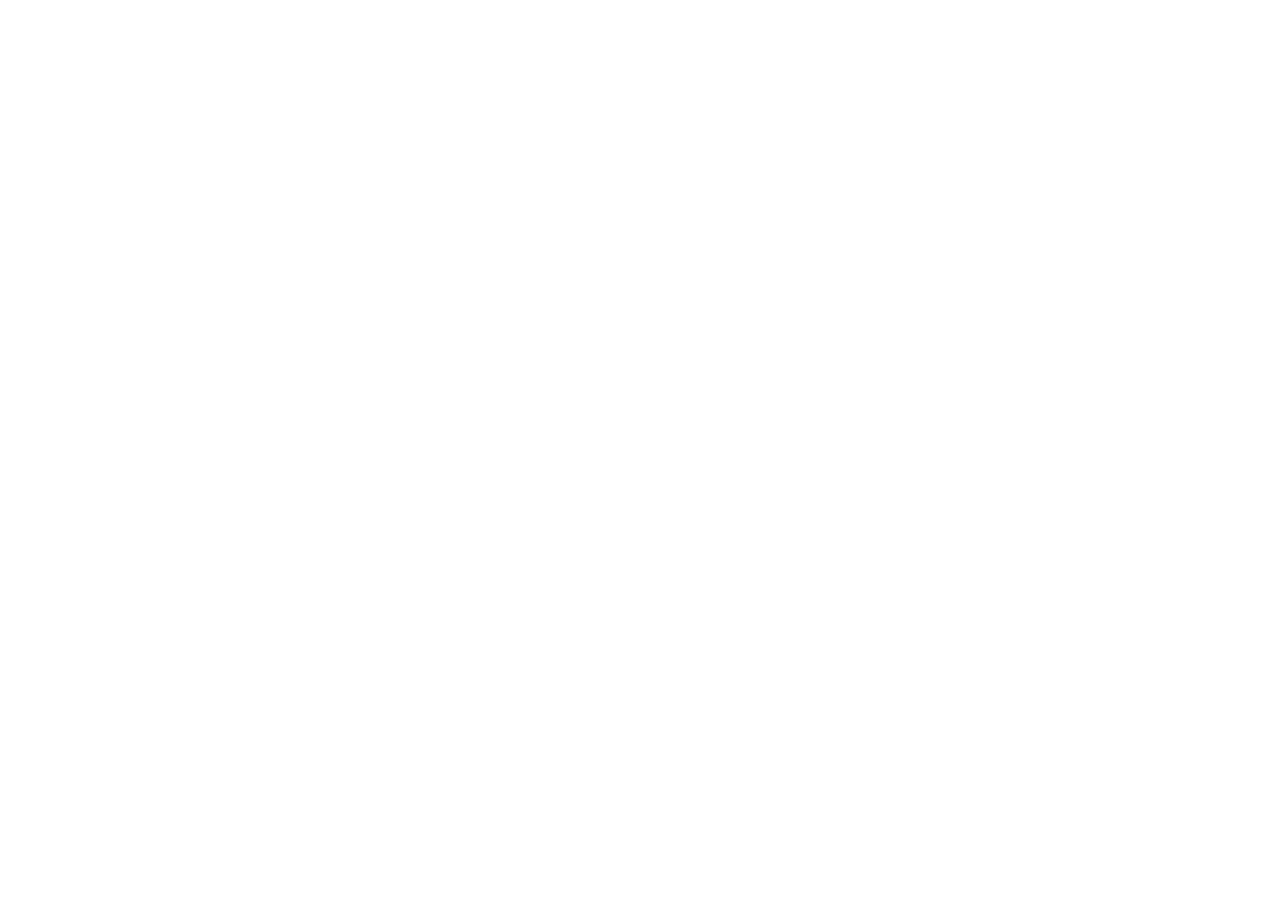
==== Javascript/test1.html @ e5d80658 "ES6 play" ====
<!DOCTYPE html>
<html>
<head>
	<meta charset="utf-8">
	<meta http-equiv="X-UA-Compatible" content="IE=edge">
	<title>Testing ES6</title>
	<link rel="stylesheet" href="">
<script type="text/javascript">
"use strict";
class Cat {
  constructor(name) {
    this._name = name;
  }

  bark() {
    console.log("meow! meow!"+this._name);
  }
}


class Dog extends Cat {
  constructor(name) {
  	super(name);
    this._name = name;
  }

  bark2() {
    console.log("wuf! wuf!"+this._name);
  }
}

var leo = new Dog("Leo");
// leo.bark();
// leo.test = function(){console.log('testing new function')};
// leo.test();
class Car extends Dog {

	constructor(make, model){
		super(make);
		this._make = make;
		this._model = model;	
	}

	toString(){
		return console.log(`Make : ${this._make} and the model is ${this._model}`);
	}
}
var benz = new Car('Mercedez','S Class');
// benz.toString();
benz.bark();
benz.bark2();

</script>

</head>
<body>
	
</body>
</html>
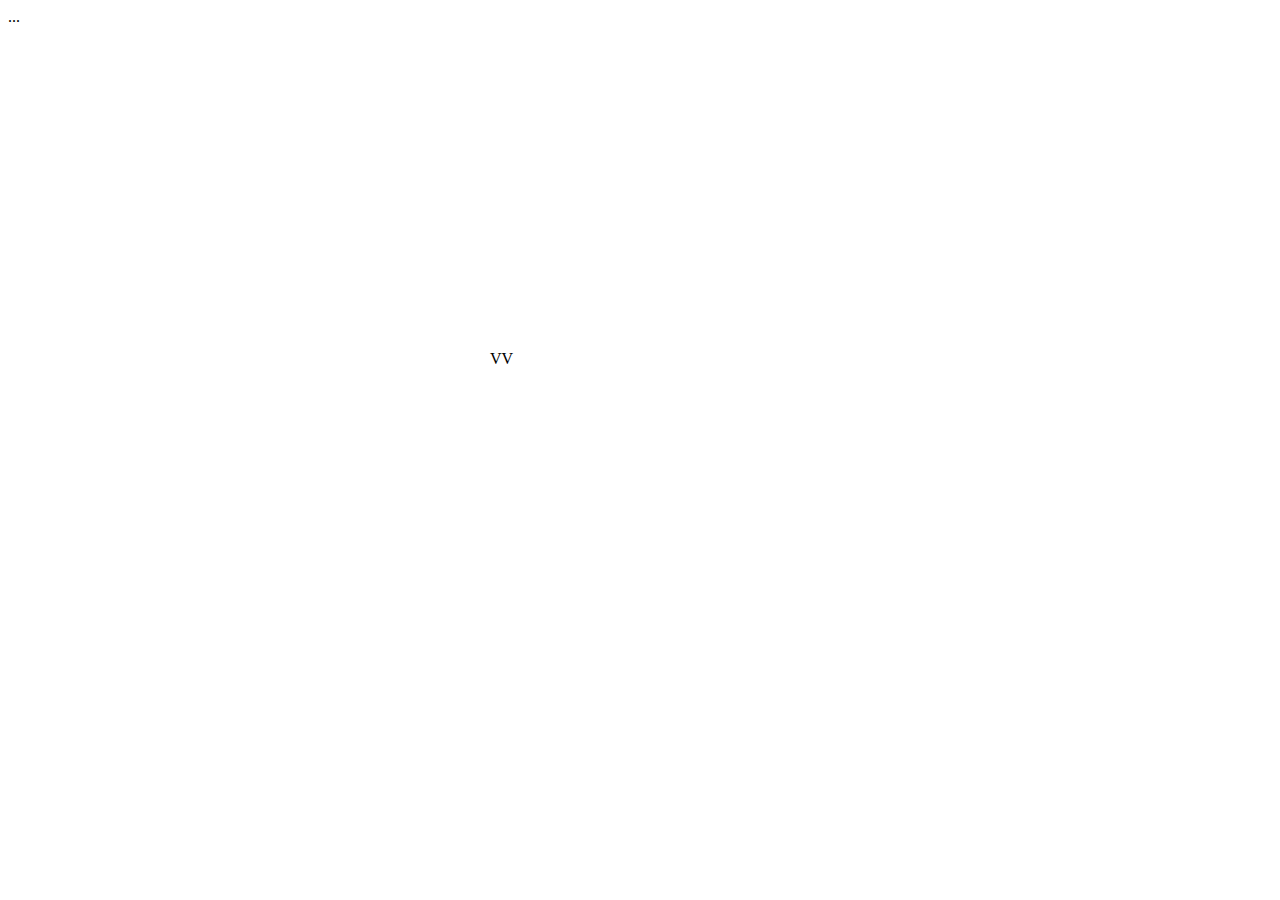
==== commit 657f2208: "ES6 play" ====
--- a/Javascript/test1.html
+++ b/Javascript/test1.html
@@ -5,6 +5,25 @@
 	<meta http-equiv="X-UA-Compatible" content="IE=edge">
 	<title>Testing ES6</title>
 	<link rel="stylesheet" href="">
+	<style type="text/css">
+	#test{
+		/*position: relative;*/
+		height: 100px;
+		width: 100px;
+		margin-/*left: 30%;
+		margin-*/top: 30%;
+	}
+	#outPopUp {
+	  position: absolute;
+	  width: 300px;
+	  height: 200px;
+	  z-index: 15;
+	  top: 50%;
+	  left: 50%;
+	  margin: -100px 0 0 -150px;
+	  /*background: red;*/
+	}		
+	</style>
 <script type="text/javascript">
 "use strict";
 class Cat {
@@ -33,27 +52,64 @@
 // leo.bark();
 // leo.test = function(){console.log('testing new function')};
 // leo.test();
+ 
 class Car extends Dog {
 
-	constructor(make, model){
+	constructor(make='test make', model='test model'){
 		super(make);
 		this._make = make;
 		this._model = model;	
+		this.PI = 3.1415;
 	}
 
 	toString(){
-		return console.log(`Make : ${this._make} and the model is ${this._model}`);
+		return console.log(`Make : ${this._make} and the ${this.PI} model is ${this._model}`);
+	}
+	getmake(){
+		return this._make;
+	}
+	setmake(make){
+		this._make=make;	
+	}
+	static defaultValue() {
+		return this.toString();
 	}
 }
-var benz = new Car('Mercedez','S Class');
+// var benz = new Car('Mercedez','S Class');
+var benz = new Car();
 // benz.toString();
-benz.bark();
-benz.bark2();
+Car.defaultValue();
+// benz.bark();
+// benz.bark2();
+
+
+
+class Polygon {
+  constructor(height, width) {
+    this.height = height;
+    this.width = width;
+  }
+  
+  get area() {
+    return this.calcArea();
+  }
+
+  calcArea() {
+    return this.height * this.width;
+  }
+}
+
+const square = new Polygon(10, 10);
+
+console.log(square.area);
+
+
 
 </script>
 
 </head>
 <body>
-	
+<div id="test">...</div>
+<div id="outPopUp">VV</div>
 </body>
 </html>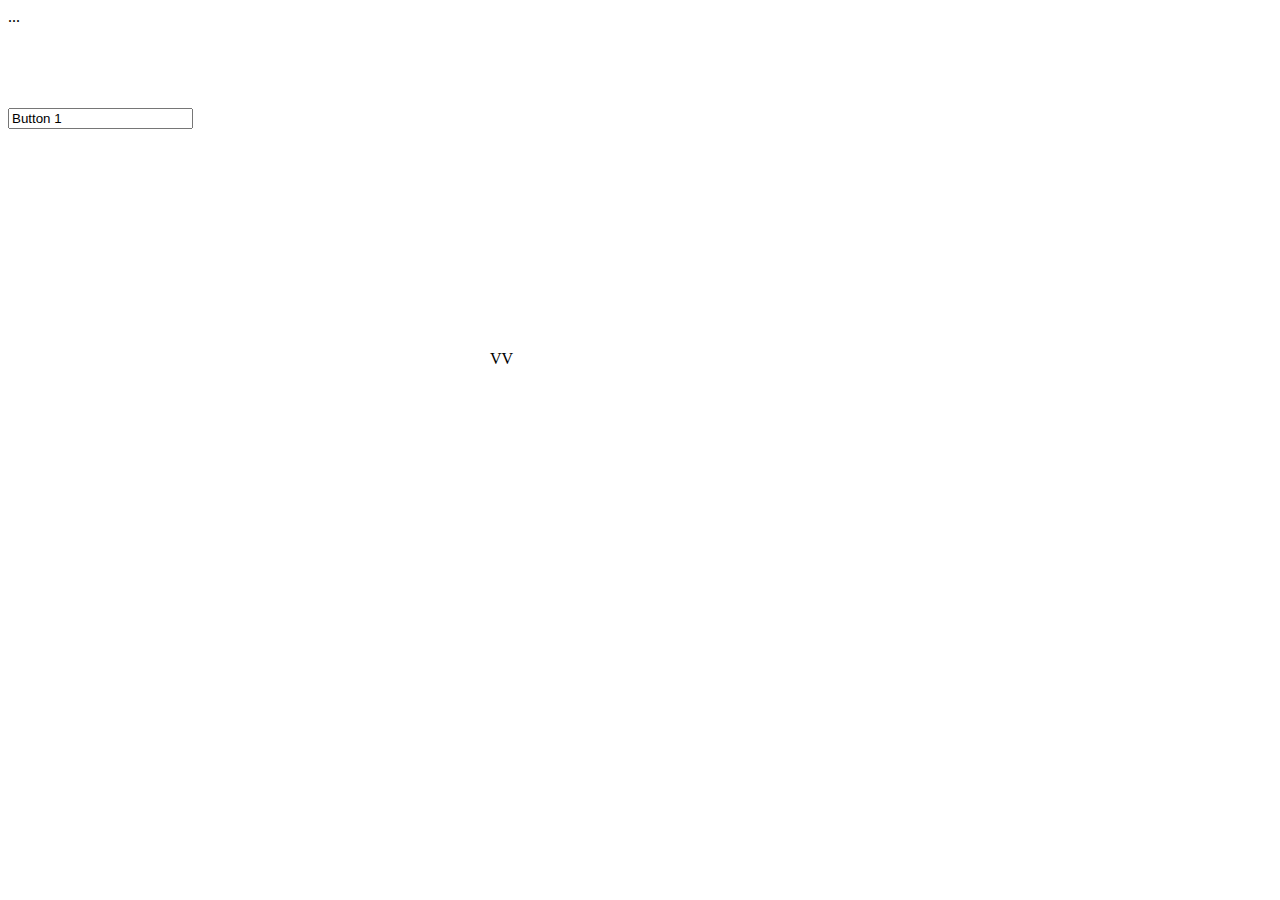
==== commit 00f011b4: "how  works" ====
--- a/Javascript/test1.html
+++ b/Javascript/test1.html
@@ -1,115 +1,204 @@
 <!DOCTYPE html>
 <html>
+
 <head>
-	<meta charset="utf-8">
-	<meta http-equiv="X-UA-Compatible" content="IE=edge">
-	<title>Testing ES6</title>
-	<link rel="stylesheet" href="">
-	<style type="text/css">
-	#test{
-		/*position: relative;*/
-		height: 100px;
-		width: 100px;
-		margin-/*left: 30%;
-		margin-*/top: 30%;
-	}
-	#outPopUp {
-	  position: absolute;
-	  width: 300px;
-	  height: 200px;
-	  z-index: 15;
-	  top: 50%;
-	  left: 50%;
-	  margin: -100px 0 0 -150px;
-	  /*background: red;*/
-	}		
-	</style>
-<script type="text/javascript">
-"use strict";
-class Cat {
-  constructor(name) {
-    this._name = name;
-  }
-
-  bark() {
-    console.log("meow! meow!"+this._name);
-  }
-}
-
-
-class Dog extends Cat {
-  constructor(name) {
-  	super(name);
-    this._name = name;
-  }
-
-  bark2() {
-    console.log("wuf! wuf!"+this._name);
-  }
-}
-
-var leo = new Dog("Leo");
-// leo.bark();
-// leo.test = function(){console.log('testing new function')};
-// leo.test();
- 
-class Car extends Dog {
-
-	constructor(make='test make', model='test model'){
-		super(make);
-		this._make = make;
-		this._model = model;	
-		this.PI = 3.1415;
-	}
-
-	toString(){
-		return console.log(`Make : ${this._make} and the ${this.PI} model is ${this._model}`);
-	}
-	getmake(){
-		return this._make;
-	}
-	setmake(make){
-		this._make=make;	
-	}
-	static defaultValue() {
-		return this.toString();
-	}
-}
-// var benz = new Car('Mercedez','S Class');
-var benz = new Car();
-// benz.toString();
-Car.defaultValue();
-// benz.bark();
-// benz.bark2();
-
-
-
-class Polygon {
-  constructor(height, width) {
-    this.height = height;
-    this.width = width;
-  }
-  
-  get area() {
-    return this.calcArea();
-  }
-
-  calcArea() {
-    return this.height * this.width;
-  }
-}
-
-const square = new Polygon(10, 10);
-
-console.log(square.area);
-
-
-
-</script>
-
+    <meta charset="utf-8">
+    <meta http-equiv="X-UA-Compatible" content="IE=edge">
+    <title>Testing ES6</title>
+    <link rel="stylesheet" href="">
+    <style type="text/css">
+    #test {
+        /*position: relative;*/
+        height: 100px;
+        width: 100px;
+        /*margin-left: 30%; margin-top: 30%;*/
+    }
+    
+    #outPopUp {
+        position: absolute;
+        width: 300px;
+        height: 200px;
+        z-index: 15;
+        top: 50%;
+        left: 50%;
+        margin: -100px 0 0 -150px;
+        /*background: red;*/
+    }
+    </style>
+    <script type="text/javascript">
+    "use strict";
+    class Cat {
+        constructor(name) {
+            this._name = name;
+        }
+
+        bark() {
+            console.log("meow! meow!" + this._name);
+        }
+    }
+
+
+    class Dog extends Cat {
+        constructor(name) {
+            super(name);
+            this._name = name;
+        }
+
+        bark2() {
+            console.log("wuf! wuf!" + this._name);
+        }
+    }
+
+    var leo = new Dog("Leo");
+    // leo.bark();
+    // leo.test = function(){console.log('testing new function')};
+    // leo.test();
+
+    class Car extends Dog {
+
+        constructor(make = 'test make', model = 'test model') {
+            super(make);
+            this._make = make;
+            this._model = model;
+            this.PI = 3.1415;
+        }
+
+        toString() {
+            return console.log(`Make : ${this._make} and the ${this.PI} model is ${this._model}`);
+        }
+        getmake() {
+            return this._make;
+        }
+        setmake(make) {
+            this._make = make;
+        }
+        static defaultValue() {
+            return this.toString();
+        }
+    }
+    // var benz = new Car('Mercedez','S Class');
+    var benz = new Car();
+    // benz.toString();
+    Car.defaultValue();
+    // benz.bark();
+    // benz.bark2();
+
+
+
+    class Polygon {
+        constructor(height, width) {
+            this.height = height;
+            this.width = width;
+        }
+
+        get area() {
+            return this.calcArea();
+        }
+
+        calcArea() {
+            return this.height * this.width;
+        }
+    }
+
+    // const square = new Polygon(10, 10);
+    // console.log(square.area);
+
+    // var benz = new Car('Mercedez', 'S Class');
+    // // benz.toString();
+    // benz.bark();
+    // benz.bark2();
+
+    // var shape = new Polygon(200, 500);
+    // console.log(shape.area);
+
+
+    //-----------------------------------------------------Setters and Getters---------------------------------------------------
+    class Circle {
+        constructor(radius) {
+            this.radius = radius;
+            Circle.circlesMade++;
+        };
+
+        static draw(circle, canvas) {
+            // Canvas drawing code
+        };
+
+        static get circlesMade() {
+            return !this._count ? 0 : this._count;
+        };
+        static set circlesMade(val) {
+            this._count = val;
+        };
+
+        area() {
+            return Math.pow(this.radius, 2) * Math.PI;
+        };
+
+        get radius() {
+            return this._radius;
+        };
+        set radius(radius) {
+            if (!Number.isInteger(radius))
+                throw new Error("Circle radius must be an integer.");
+            this._radius = radius;
+        };
+    }
+    var circle = new Circle(100);
+    console.log(circle.radius);
+    circle.radius = 20;
+    console.log(circle.radius);
+
+    console.log(Circle.circlesMade);
+    console.log(Circle.circlesMade = 5);
+    console.log(Circle.circlesMade);
+
+    //----------------------------------------------------Super class-------------------------------------------------
+    class Cat2 {
+        constructor(name) {
+            this.name = name;
+        }
+
+        speak() {
+            console.log(this.name + ' makes a noise.');
+        }
+    }
+
+    class Lion extends Cat2 {
+        speak() {
+            super.speak();
+            console.log(this.name + ' roars.');
+        }
+
+        temptest(hello = "Hello World") {
+            return this;
+        }
+
+        animalSentenceFancy(animals2 = "tigers",
+            animals3 = (animals2 == "bears") ? "sealions" : "bears") {
+            return `Lions and ${animals2} and ${animals3}! Oh my!`;
+        }
+        toString() {
+            console.log(`Class Lion toString method`);
+        }
+    }
+    var lion = new Lion('lion');
+    // console.log(lion.speak());
+    console.log(lion.animalSentenceFancy());
+    console.log(lion.temptest()); //`this` outputs the global variable
+    //----------------------------------------------------------------------------------------------------------
+    //
+    function testClick(e) {
+        console.log(e.value);
+    }
+    </script>
 </head>
+
 <body>
-<div id="test">...</div>
-<div id="outPopUp">VV</div>
+    <div id="test">...</div>
+    <div id="outPopUp">VV</div>
+
+        <input type="text" id="testButton" onclick="testClick(this);" value="Button 1"/>
+
 </body>
-</html>+
+</html>
